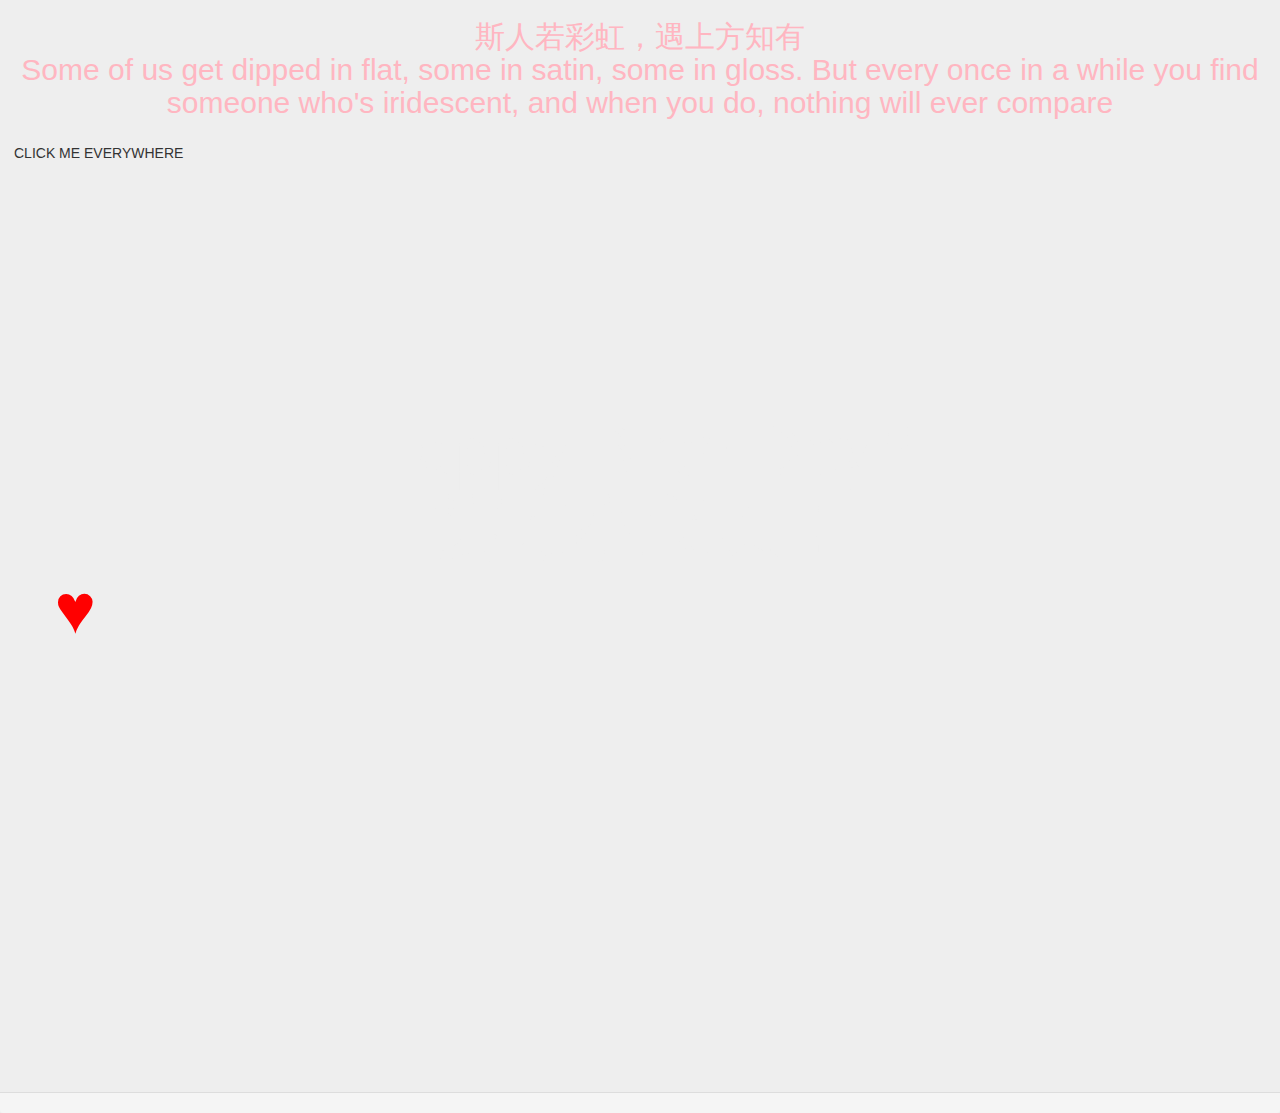
==== Heartbeat/index.html @ 3f25ad0a "Happy Birthday!" ====
<!doctype html>
<html lang="en">
  <head>
    <meta charset="utf-8">
    <meta http-equiv="X-UA-Compatible" content="IE=edge">
    <meta name="viewport" content="width=device-width, initial-scale=1">
    <title>Happy Birth Day! Baby!!!</title>
    <link rel="stylesheet" href="css/bootstrap.min.css">
    <link rel="stylesheet" href="css/styles.css">
    <link href='https://fonts.googleapis.com/css?family=Oxygen:400,300,700' rel='stylesheet' type='text/css'>
    <link href='https://fonts.googleapis.com/css?family=Lora' rel='stylesheet' type='text/css'>
  </head>
<body>
  <header>
    <h1>Happy Birth Day!!<br/>芸玮小宝贝！</h1>
    <h2>斯人若彩虹，遇上方知有<br/>
      Some of us get dipped in flat, some in satin, some in gloss.
      But every once in a while you find someone who's iridescent, and when you do,
      nothing will ever compare<br/>
    </h2>

    <p id="clickHere">Click me everywhere</p>
    <canvas id="c" width="500" height="500"></canvas>
    <div>
    </div>
  </header>


  <footer class="panel-footer">
  </footer>

  <!-- jQuery (Bootstrap JS plugins depend on it) -->
  <script src="js/jquery-2.1.4.min.js"></script>
  <script src="js/bootstrap.min.js"></script>
  <script src="js/ajax-utils.js"></script>
  <script src="js/script.js"></script>
</body>
</html>
---- Heartbeat/css/styles.css ----
body {
  overflow: hidden;
  -webkit-touch-callout: none;
  -webkit-user-select: none;
  -khtml-user-select: none;
  -moz-user-select: none;
  -ms-user-select: none;
  user-select: none;
  background-color: #eee;
  transition: background-color 1s ease-in-out;
}
#c {
  position: relative;
  z-index: 1;
  filter: contrast(3);
}
h1 {
  width: 100vw;
  height: 100vh;
  position: absolute;
  z-index: 2;
  color: #eee;
  transition: color 1s ease-in-out;
  font-size: 5em;
  text-align: center;
  display: flex;
  align-items: center;
  justify-content: center;
  cursor: pointer;
}
h2 {
    left: auto;
    height:auto;
    position: relative;
    text-align: center;
    color: lightpink;
}


p#clickHere {
  text-transform: uppercase;
  padding: 1em;
}
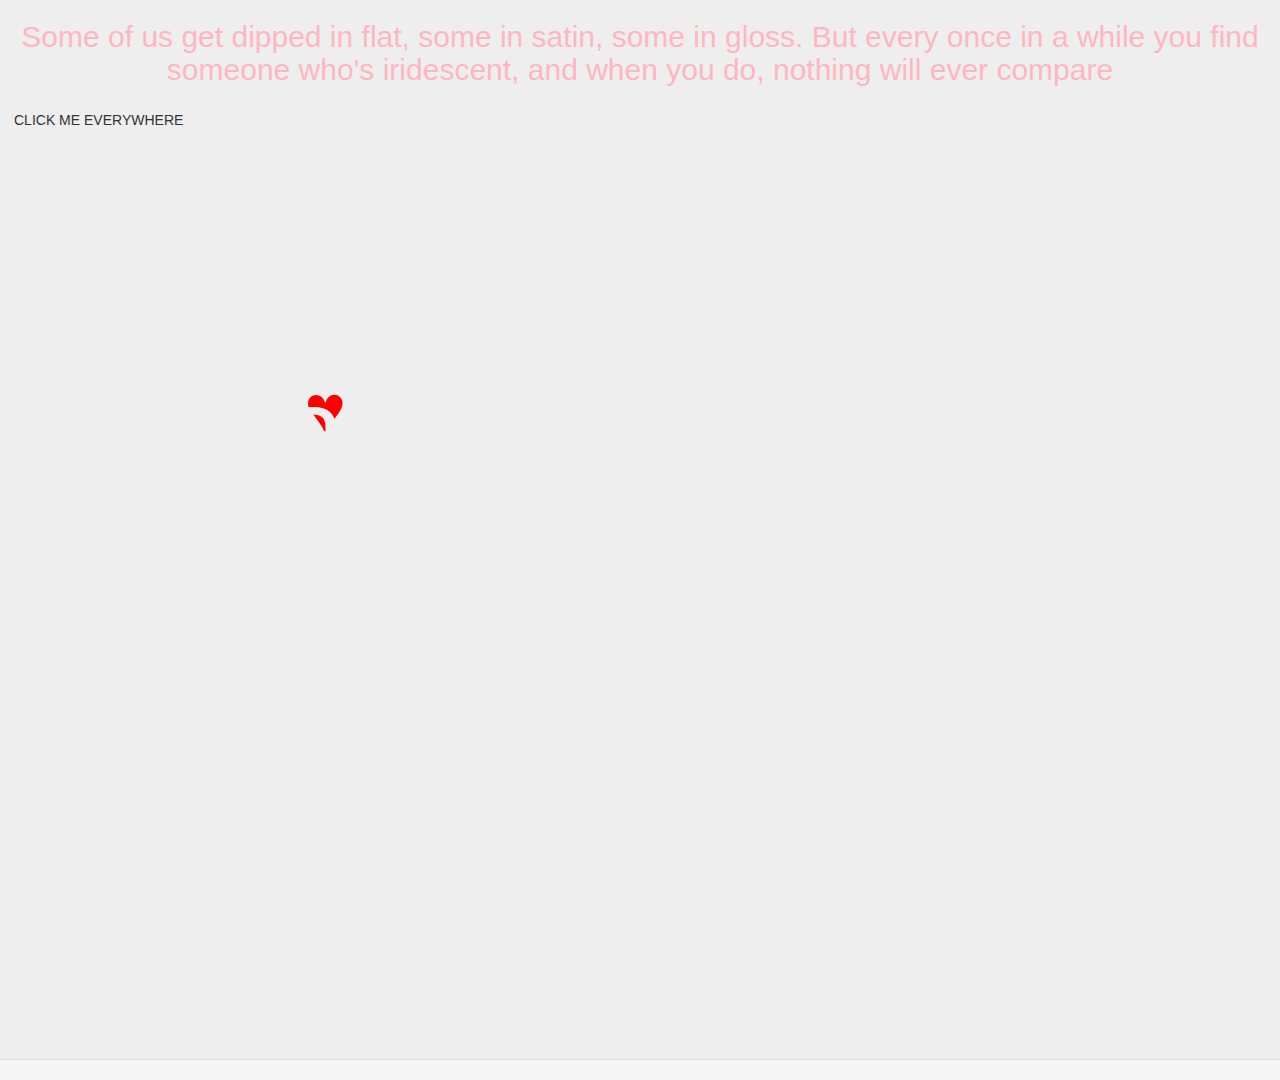
==== commit 99f16118: "Small changes" ====
--- a/Heartbeat/index.html
+++ b/Heartbeat/index.html
@@ -13,10 +13,9 @@
 <body>
   <header>
     <h1>Happy Birth Day!!<br/>芸玮小宝贝！</h1>
-    <h2>斯人若彩虹，遇上方知有<br/>
-      Some of us get dipped in flat, some in satin, some in gloss.
+    <h2>      Some of us get dipped in flat, some in satin, some in gloss.
       But every once in a while you find someone who's iridescent, and when you do,
-      nothing will ever compare<br/>
+      nothing will ever compare
     </h2>
 
     <p id="clickHere">Click me everywhere</p>
--- a/Heartbeat/css/styles.css
+++ b/Heartbeat/css/styles.css
@@ -21,7 +21,7 @@
   z-index: 2;
   color: #eee;
   transition: color 1s ease-in-out;
-  font-size: 5em;
+  font-size: 8em;
   text-align: center;
   display: flex;
   align-items: center;
